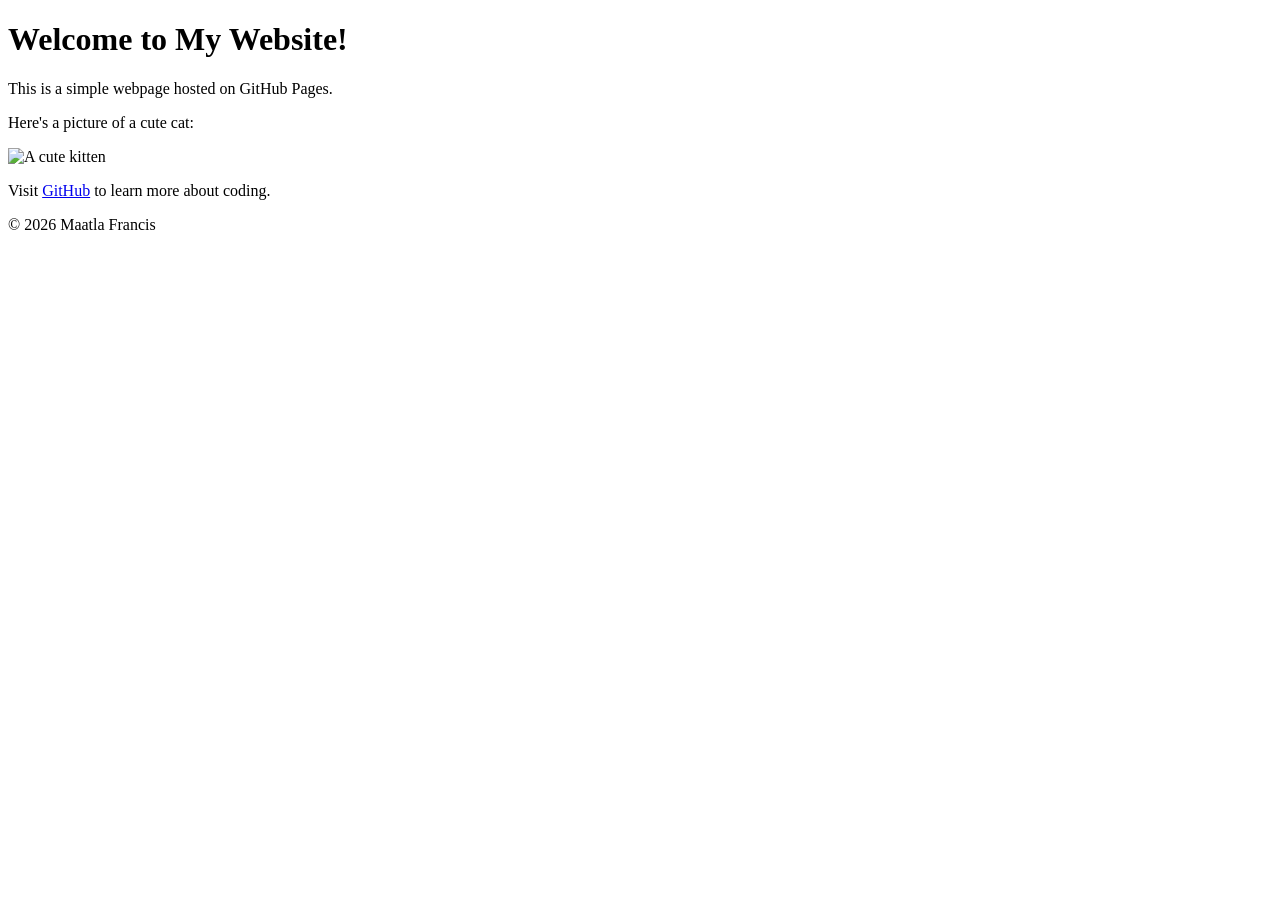
==== index.html @ 0017638c "Initial commit: Added simple HTML pages" ====
<!DOCTYPE html>
<html lang="en">
<head>
    <meta charset="UTF-8">
    <meta name="viewport" content="width=device-width, initial-scale=1.0">
    <title>My First GitHub Page</title>
</head>
<body>
    <header>
        <h1>Welcome to My Website!</h1>
    </header>

    <main>
        <p>This is a simple webpage hosted on GitHub Pages.</p>
        <p>Here's a picture of a cute cat:</p>
        <img src="https://placekitten.com/200/300" alt="A cute kitten">
        
        <p>Visit <a href="https://github.com">GitHub</a> to learn more about coding.</p>
    </main>

    <footer>
        <p>&copy; 2026 Maatla Francis</p>
    </footer>
</body>
</html>
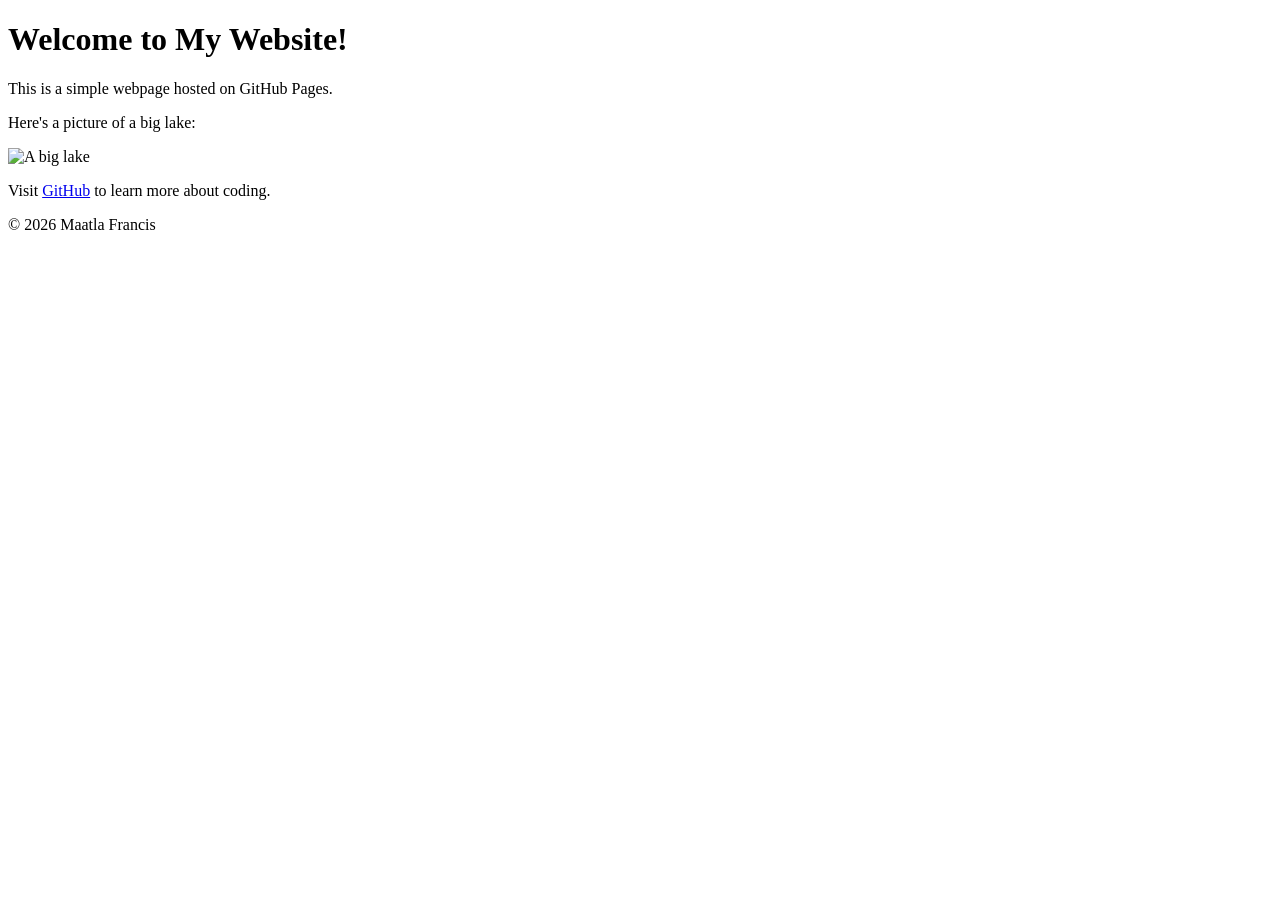
==== commit ad42773f: "Updated content" ====
--- a/index.html
+++ b/index.html
@@ -12,8 +12,8 @@
 
     <main>
         <p>This is a simple webpage hosted on GitHub Pages.</p>
-        <p>Here's a picture of a cute cat:</p>
-        <img src="https://placekitten.com/200/300" alt="A cute kitten">
+        <p>Here's a picture of a big lake:</p>
+        <img src="jpg.avif" alt="A big lake">
         
         <p>Visit <a href="https://github.com">GitHub</a> to learn more about coding.</p>
     </main>
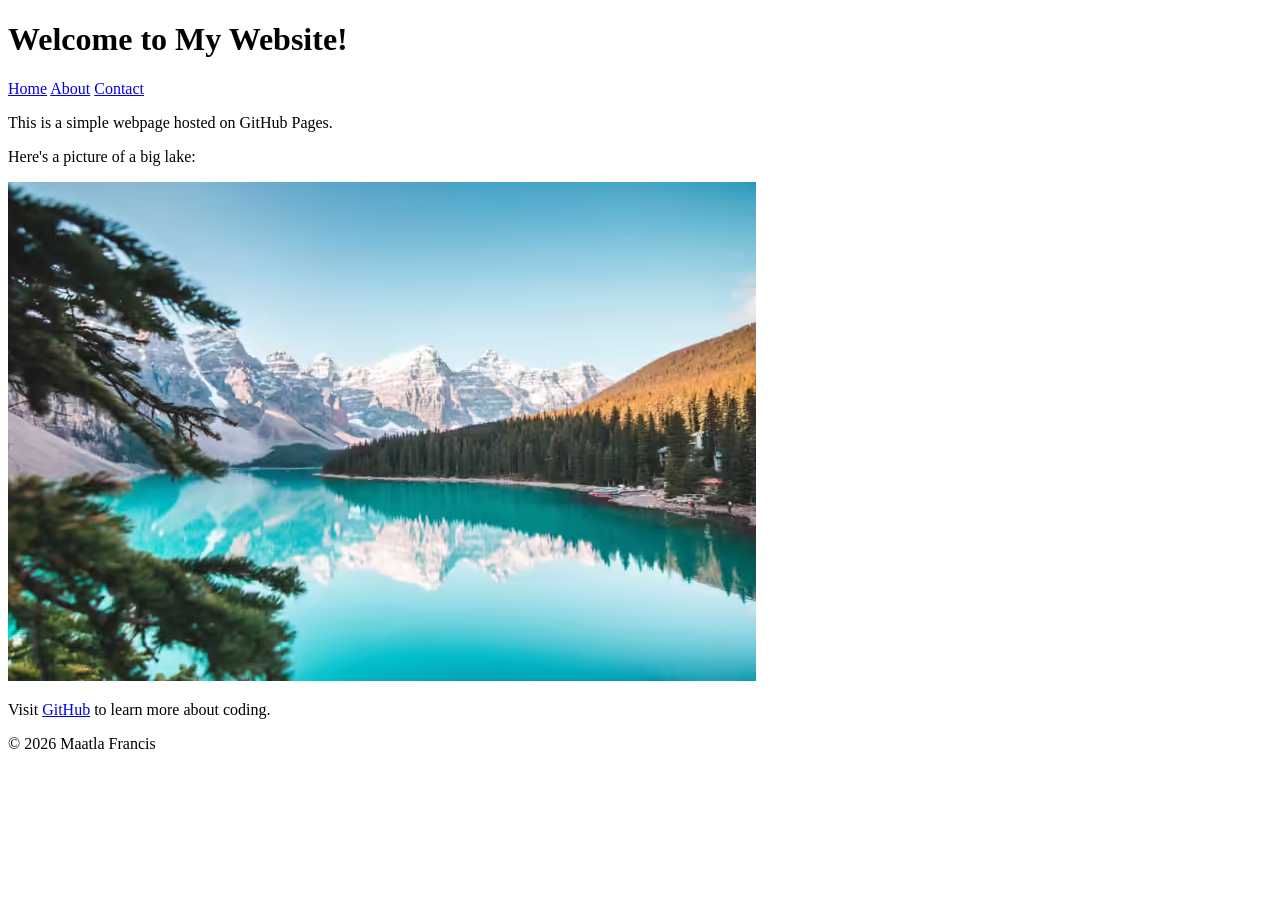
==== commit de82967c: "added about and contact pages with navigation" ====
--- a/index.html
+++ b/index.html
@@ -8,6 +8,12 @@
 <body>
     <header>
         <h1>Welcome to My Website!</h1>
+        <nav>
+            <a href="index.html">Home</a> 
+            <a href="about.html">About</a> 
+            <a href="contact.html">Contact</a>
+        </nav>
+
     </header>
 
     <main>
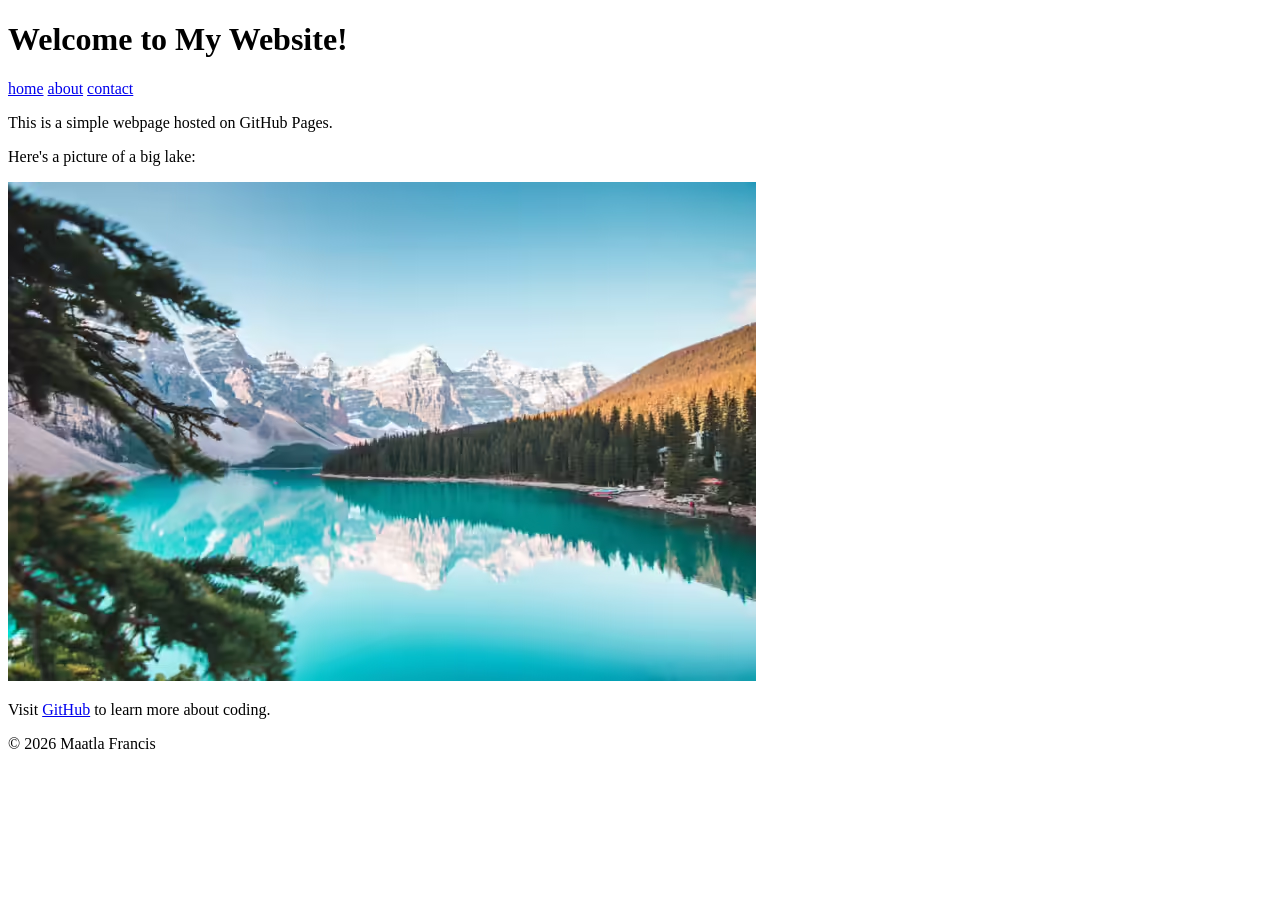
==== commit 53fb1da7: "Added about and contact pages with navigation" ====
--- a/index.html
+++ b/index.html
@@ -9,9 +9,9 @@
     <header>
         <h1>Welcome to My Website!</h1>
         <nav>
-            <a href="index.html">Home</a> 
-            <a href="about.html">About</a> 
-            <a href="contact.html">Contact</a>
+            <a href="index.html">home</a> 
+            <a href="about.html">about</a> 
+            <a href="contact.html">contact</a>
         </nav>
 
     </header>
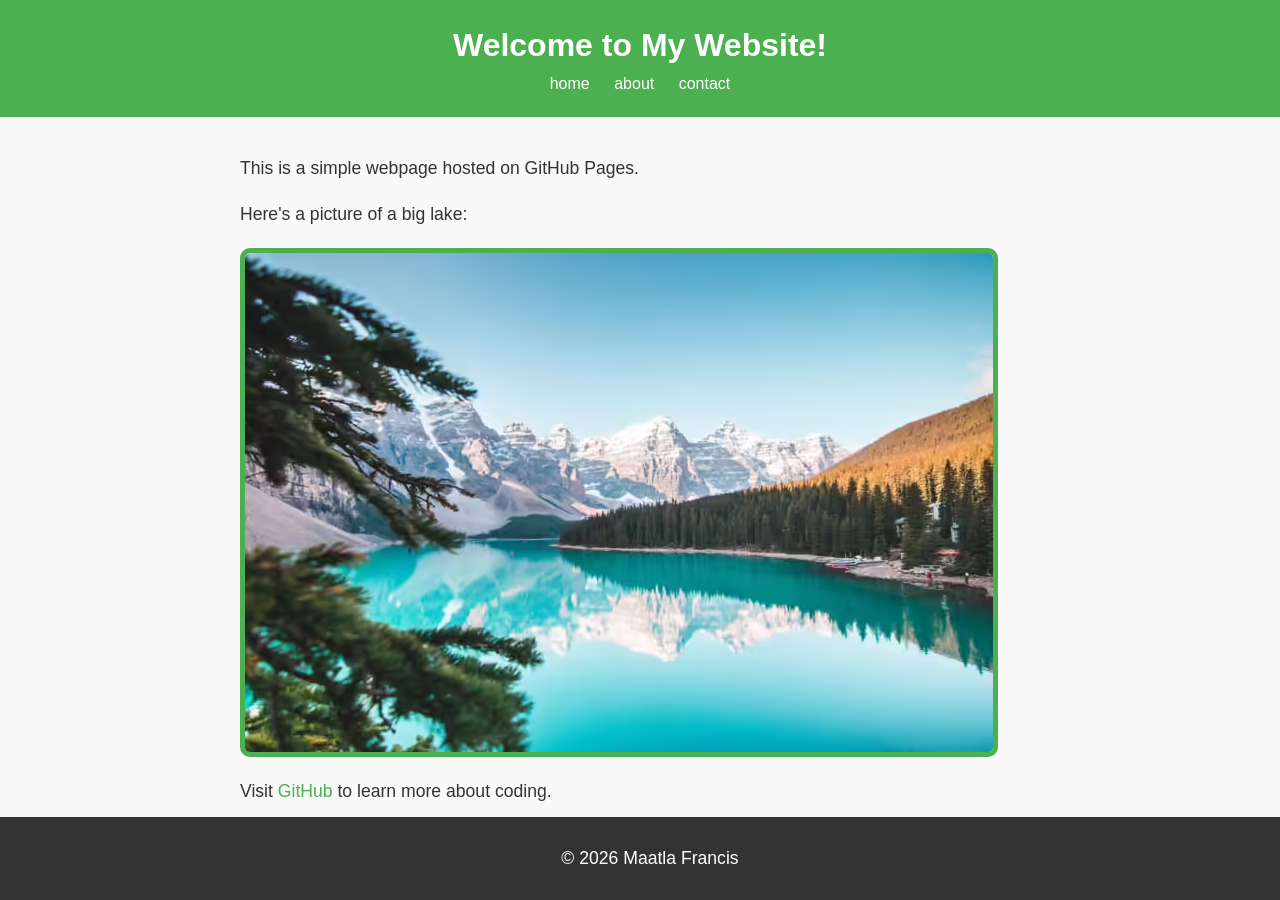
==== commit efc47e4a: "Added Css3 styling to the website" ====
--- a/index.html
+++ b/index.html
@@ -4,6 +4,7 @@
     <meta charset="UTF-8">
     <meta name="viewport" content="width=device-width, initial-scale=1.0">
     <title>My First GitHub Page</title>
+    <link rel="stylesheet" href="styles.css">
 </head>
 <body>
     <header>
--- a/styles.css
+++ b/styles.css
@@ -0,0 +1,70 @@
+body {
+    font-family: Arial, sans-serif;
+    color: #333;
+    background-color: #f9f9f9;
+    margin: 0;
+    padding: 0;
+    line-height: 1.6;
+}
+header {
+    background-color: #4CAF50;
+    color: white;
+    padding: 20px;
+    text-align: center;
+}
+
+header h1 {
+    margin: 0;
+}
+
+nav a {
+    color: white;
+    text-decoration: none;
+    margin: 0 10px;
+}
+
+nav a:hover {
+    text-decoration: underline;
+}
+main {
+    padding: 20px;
+    max-width: 800px;
+    margin: 0 auto;
+}
+
+main img {
+    max-width: 100%;
+    height: auto;
+    display: block;
+    margin: 20px 0;
+}
+footer {
+    background-color: #333;
+    color: white;
+    text-align: center;
+    padding: 10px;
+    position: fixed;
+    bottom: 0;
+    width: 100%;
+}
+p {
+    font-size: 1.1em;
+}
+
+a {
+    color: #4CAF50;
+    text-decoration: none;
+}
+
+a:hover {
+    text-decoration: underline;
+}
+img {
+    border: 5px solid #4CAF50;
+    border-radius: 10px;
+}
+main a[href^="mailto:"] {
+    color: #ff5722;
+    font-weight: bold;
+}
+
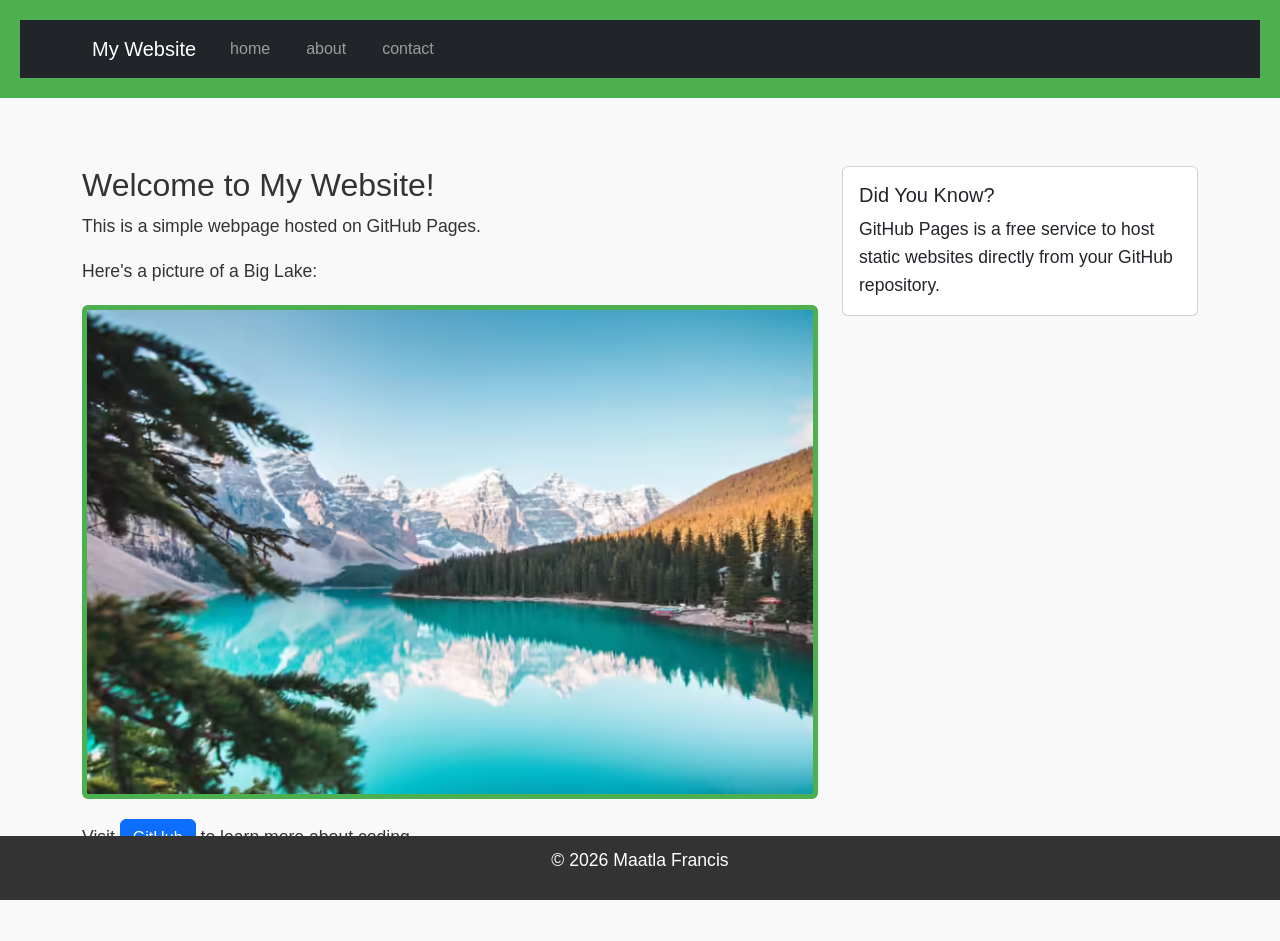
==== commit 930d952c: "Added Bootstrap framework for styling and layout" ====
--- a/index.html
+++ b/index.html
@@ -4,29 +4,63 @@
     <meta charset="UTF-8">
     <meta name="viewport" content="width=device-width, initial-scale=1.0">
     <title>My First GitHub Page</title>
+    <!-- Bootstrap CSS -->
+<link href="https://cdn.jsdelivr.net/npm/bootstrap@5.3.0/dist/css/bootstrap.min.css" rel="stylesheet">
+    <!-- Custom CSS -->
     <link rel="stylesheet" href="styles.css">
 </head>
 <body>
-    <header>
-        <h1>Welcome to My Website!</h1>
-        <nav>
-            <a href="index.html">home</a> 
-            <a href="about.html">about</a> 
-            <a href="contact.html">contact</a>
-        </nav>
+<header>
+       <nav class="navbar navbar-expand-lg navbar-dark bg-dark">
+        <div class="container">
+            <a class="navbar-brand" href="index.html">My Website</a>
+            <button class="navbar-toggler" type="button" data-bs-toggle="collapse" data-bs-target="#navbarNav">
+                <span class="navbar-toggler-icon"></span>
+            </button>
+            <div class="collapse navbar-collapse" id="navbarNav">
+                <ul class="navbar-nav">
+                    <li class="nav-item">
+                        <a class="nav-link" href="index.html">home</a>
+                    </li>
+                    <li class="nav-item">
+                        <a class="nav-link" href="about.html">about</a>
+                    </li>
+                    <li class="nav-item">
+                        <a class="nav-link" href="contact.html">contact</a>
+                    </li>
+                </ul>
+            </div>
+        </div>
+    </nav>
+</header>
 
-    </header>
-
-    <main>
-        <p>This is a simple webpage hosted on GitHub Pages.</p>
-        <p>Here's a picture of a big lake:</p>
-        <img src="jpg.avif" alt="A big lake">
-        
-        <p>Visit <a href="https://github.com">GitHub</a> to learn more about coding.</p>
-    </main>
+    <main class="container my-5">
+    <div class="row">
+        <div class="col-md-8">
+            <h2>Welcome to My Website!</h2>
+            <p>This is a simple webpage hosted on GitHub Pages.</p>
+            <p>Here's a picture of a Big Lake:</p>
+            <img src="jpg.avif" alt="A Big Lake" class="img-fluid rounded">
+            <p class="mt-3">Visit <a href="https://github.com" class="btn btn-primary">GitHub</a> to learn more about coding.</p>
+        </div>
+        <div class="col-md-4">
+            <div class="card">
+                <div class="card-body">
+                    <h5 class="card-title">Did You Know?</h5>
+                    <p class="card-text">GitHub Pages is a free service to host static websites directly from your GitHub repository.</p>
+                </div>
+            </div>
+        </div>
+    </div>
+</main>
 
     <footer>
         <p>&copy; 2026 Maatla Francis</p>
     </footer>
+    
+    <!-- Bootstrap JS and dependencies -->
+    <script src="https://cdn.jsdelivr.net/npm/@popperjs/core@2.11.6/dist/umd/popper.min.js"></script>
+    <script src="https://cdn.jsdelivr.net/npm/bootstrap@5.3.0/dist/js/bootstrap.min.js"></script>
+
 </body>
 </html>
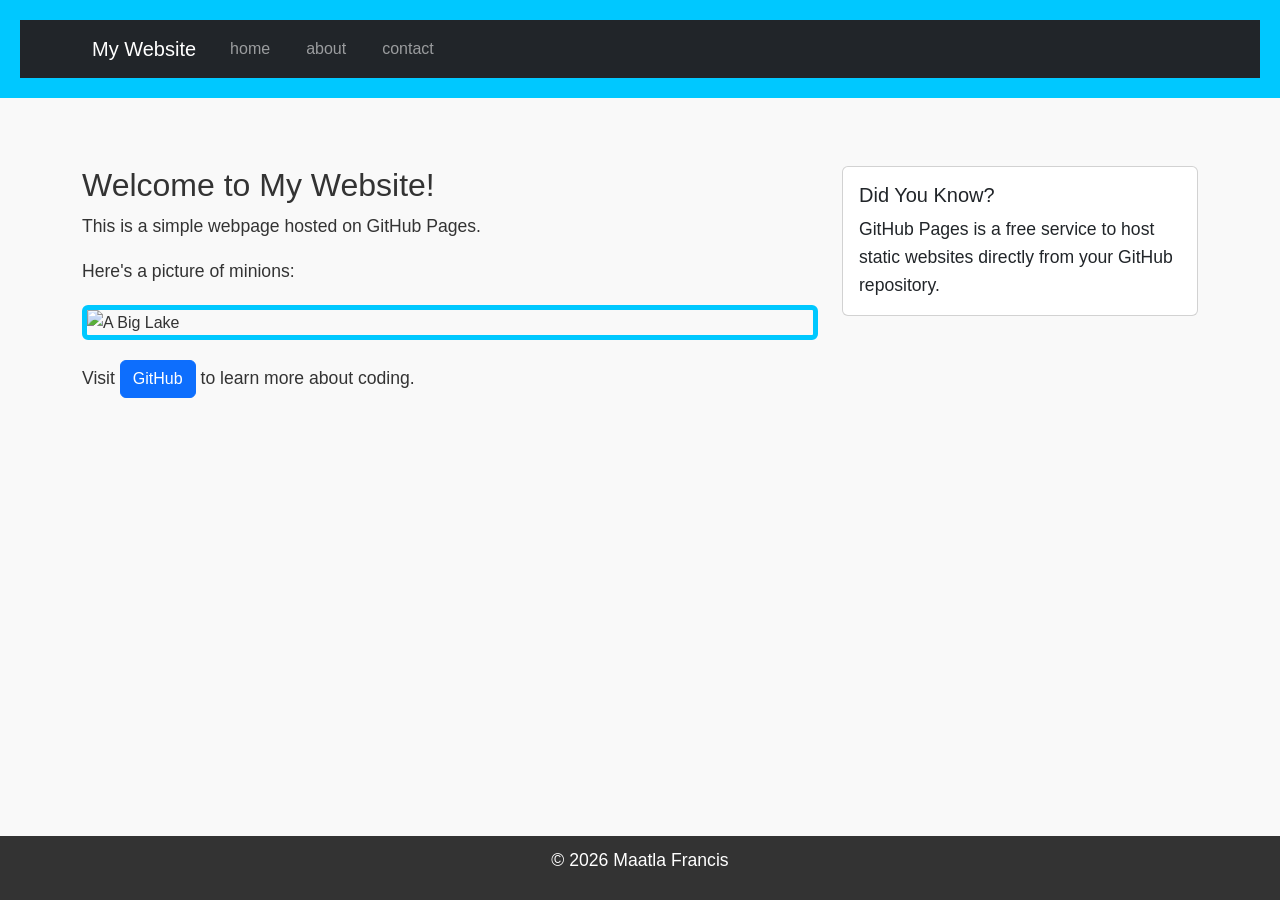
==== commit b007eaa7: "Updated Content" ====
--- a/index.html
+++ b/index.html
@@ -39,8 +39,8 @@
         <div class="col-md-8">
             <h2>Welcome to My Website!</h2>
             <p>This is a simple webpage hosted on GitHub Pages.</p>
-            <p>Here's a picture of a Big Lake:</p>
-            <img src="jpg.avif" alt="A Big Lake" class="img-fluid rounded">
+            <p>Here's a picture of minions:</p>
+            <img src=".jgp.jpg" alt="A Big Lake" class="img-fluid rounded">
             <p class="mt-3">Visit <a href="https://github.com" class="btn btn-primary">GitHub</a> to learn more about coding.</p>
         </div>
         <div class="col-md-4">
--- a/styles.css
+++ b/styles.css
@@ -7,7 +7,7 @@
     line-height: 1.6;
 }
 header {
-    background-color: #4CAF50;
+    background-color: #00c8ff;
     color: white;
     padding: 20px;
     text-align: center;
@@ -52,7 +52,7 @@
 }
 
 a {
-    color: #4CAF50;
+    color: #00c8ff;
     text-decoration: none;
 }
 
@@ -60,11 +60,11 @@
     text-decoration: underline;
 }
 img {
-    border: 5px solid #4CAF50;
+    border: 5px solid #00c8ff;
     border-radius: 10px;
 }
 main a[href^="mailto:"] {
-    color: #ff5722;
+    color: #000000;
     font-weight: bold;
 }
 
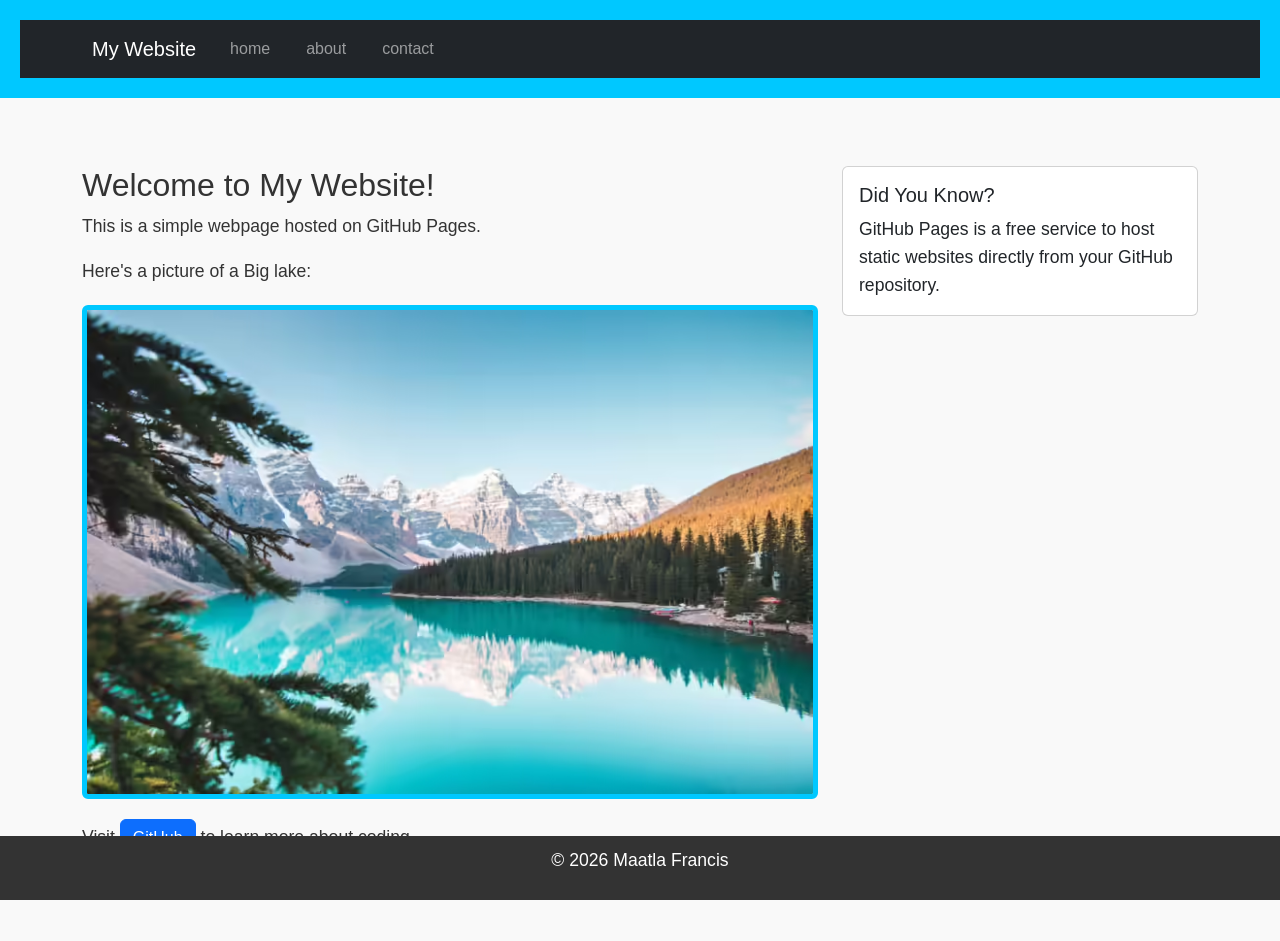
==== commit a88fec0c: "Added background image and updated index" ====
--- a/index.html
+++ b/index.html
@@ -39,8 +39,8 @@
         <div class="col-md-8">
             <h2>Welcome to My Website!</h2>
             <p>This is a simple webpage hosted on GitHub Pages.</p>
-            <p>Here's a picture of minions:</p>
-            <img src=".jgp.jpg" alt="A Big Lake" class="img-fluid rounded">
+            <p>Here's a picture of a Big lake:</p>
+            <img src="jpg.avif" alt="A Big Lake" class="img-fluid rounded">
             <p class="mt-3">Visit <a href="https://github.com" class="btn btn-primary">GitHub</a> to learn more about coding.</p>
         </div>
         <div class="col-md-4">
